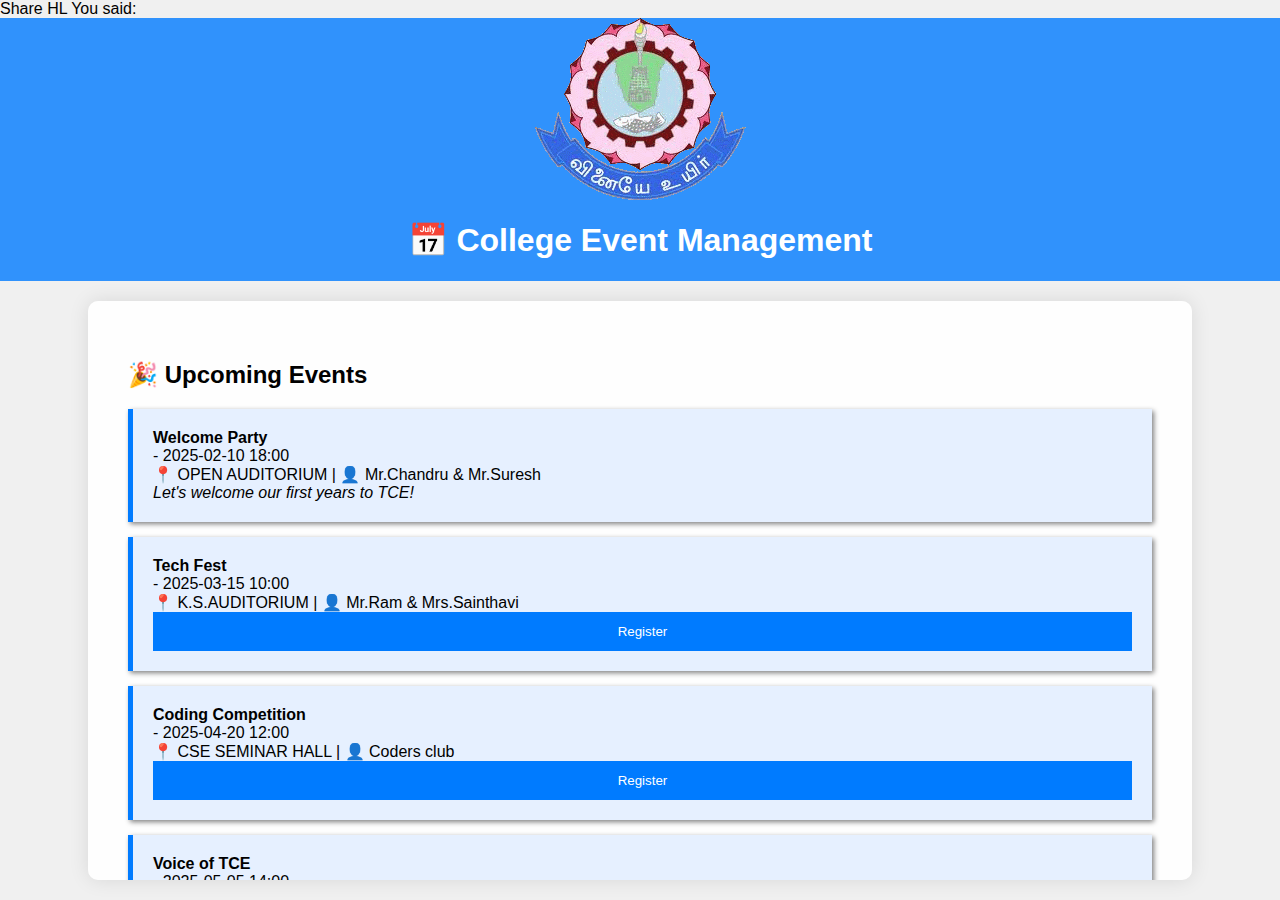
==== eventmanagementuser.html @ a9f5dfc9 "Add files via upload" ====
Share

HL
You said:
<!DOCTYPE html>
<html lang="en">
<head>
  <meta charset="UTF-8" />
  <meta name="viewport" content="width=device-width, initial-scale=1.0" />
  <title>TCE - Club Event Management</title>
  <style>
    body {
      font-family: Arial, sans-serif;
      background-color: rgb(240, 240, 240);
      margin: 0;
      height: 100vh;
      display: flex;
      flex-direction: column;
      
      background-position: center;
    }

    header {
      background-color: rgba(0, 123, 255, 0.8); 
      color: white;
      padding: 0px;
      text-align: center;
    }

    main {
      flex: 1;
      width: 80%; 
      max-width: 1200px; 
      margin: 20px auto;
      padding: 40px;
      background: rgba(255, 255, 255, 0.9); 
      box-shadow: 0px 0px 20px rgba(0, 0, 0, 0.1);
      border-radius: 10px;
      overflow-y: auto;
    }

    ul {
      list-style-type: none;
      padding: 0;
    }

    li {
      background: rgb(230, 240, 255);
      margin: 15px 0;
      padding: 20px;
      border-left: 5px solid rgb(0, 123, 255);
      box-shadow: 2px 2px 5px gray;
      display: flex;
      flex-direction: column;
    }

    .register-form {
      display: none;
      background: rgb(220, 240, 220);
      padding: 20px;
      border-radius: 5px;
      margin-top: 20px;
    }

    input, select {
      width: 100%;
      padding: 10px;
      margin: 10px 0;
      box-sizing: border-box;
    }

    .register-btn {
      background-color: #007bff;
      color: white;
      padding: 12px;
      border: none;
      cursor: pointer;
      transition: background 0.3s;
      width: 100%;
    }

    .register-btn:hover {
      background-color: darkblue;
    }

    input[type="text"], input[type="email"], select {
      font-size: 16px;
    }

    .submit-btn {
      margin-top: 10px;
    }
  </style>
</head>
<body>
  <header>
    <img src="Thiagarajar_College_of_Engineering_logo.png" alt="Logo" /> 
    <h1>📅 College Event Management</h1>
  </header>

  <main>
    <!-- Event List Section -->
    <section id="event-list">
      <h2>🎉 Upcoming Events</h2>
      <ul>
        <!-- Welcome Party -->
        <li>
          <strong>Welcome Party</strong> - 2025-02-10 18:00<br />
          📍 OPEN AUDITORIUM | 👤 Mr.Chandru & Mr.Suresh<br />
          <em>Let's welcome our first years to TCE!</em>
        </li>

        <!-- Tech Fest -->
        <li>
          <strong>Tech Fest</strong> - 2025-03-15 10:00<br />
          📍 K.S.AUDITORIUM | 👤 Mr.Ram & Mrs.Sainthavi
          <button class="register-btn" onclick="toggleRegisterForm(this)">
            Register
          </button>
          <div class="register-form">
            <input type="text" placeholder="Your Name" required>
          
            <label>Select Year:</label><br>
            <input type="radio" name="year" value="1st Year" onchange="logChange(event)"> 1st Year<br>
            <input type="radio" name="year" value="2nd Year" onchange="logChange(event)"> 2nd Year<br>
            <input type="radio" name="year" value="3rd Year" onchange="logChange(event)"> 3rd Year<br>
            <input type="radio" name="year" value="4th Year" onchange="logChange(event)"> 4th Year<br>
          
            <label>Select Department:</label>
            <select onchange="logChange(event)">
              <option value="">--Select--</option>
              <option value="CSE">CSE</option>
              <option value="ECE">ECE</option>
              <option value="EEE">EEE</option>
              <option value="MECH">MECH</option>
            </select>
            <input type="email" placeholder="Your Email" id="email-input" required>
            <span id="email-error" style="color: red; font-size: 12px; display: none;">Invalid email format</span>
            
            <button class="register-btn submit-btn" onclick="submitRegistration(event)">
              Submit Registration
            </button>
          </div>
          
        </li>

        <!-- Coding Competition -->
        <li>
          <strong>Coding Competition</strong> - 2025-04-20 12:00<br />
          📍 CSE SEMINAR HALL | 👤 Coders club
          <button class="register-btn" onclick="toggleRegisterForm(this)">
            Register
        </button>
        <div class="register-form">
            <input type="text" placeholder="Your Name" required>
          
            <label>Select Year:</label><br>
            <input type="radio" name="year" value="1st Year" onchange="logChange(event)"> 1st Year<br>
            <input type="radio" name="year" value="2nd Year" onchange="logChange(event)"> 2nd Year<br>
            <input type="radio" name="year" value="3rd Year" onchange="logChange(event)"> 3rd Year<br>
            <input type="radio" name="year" value="4th Year" onchange="logChange(event)"> 4th Year<br>
          
            <label>Select Department:</label>
            <select onchange="logChange(event)">
              <option value="">--Select--</option>
              <option value="CSE">CSE</option>
              <option value="ECE">ECE</option>
              <option value="EEE">EEE</option>
              <option value="MECH">MECH</option>
            </select>
            <input type="email" placeholder="Your Email" id="email-input" required>
            <span id="email-error" style="color: red; font-size: 12px; display: none;">Invalid email format</span>
            
            <button class="register-btn submit-btn" onclick="submitRegistration(event)">
              Submit Registration
            </button>
          </div>
          
        </li>

        <!-- Voice of TCE (Register with Video) -->
        <li>
          <strong>Voice of TCE</strong> - 2025-05-05 14:00<br />
          📍 MAIN AUDITORIUM | 👤 Music Club
          <button class="register-btn" onclick="toggleRegisterForm(this)">
            Register 
          </button>
          <div class="register-form">
            <input type="text" placeholder="Your Name" required>
          
            <label>Select Year:</label><br>
            <input type="radio" name="year" value="1st Year" onchange="logChange(event)"> 1st Year<br>
            <input type="radio" name="year" value="2nd Year" onchange="logChange(event)"> 2nd Year<br>
            <input type="radio" name="year" value="3rd Year" onchange="logChange(event)"> 3rd Year<br>
            <input type="radio" name="year" value="4th Year" onchange="logChange(event)"> 4th Year<br>
          
            <label>Select Department:</label>
            <select onchange="logChange(event)">
              <option value="">--Select--</option>
              <option value="CSE">CSE</option>
              <option value="ECE">ECE</option>
              <option value="EEE">EEE</option>
              <option value="MECH">MECH</option>
            </select>
            <input type="email" placeholder="Your Email" id="email-input" required>
            <span id="email-error" style="color: red; font-size: 12px; display: none;">Invalid email format</span>
            
            <button class="register-btn submit-btn" onclick="submitRegistration(event)">
              Submit Registration
            </button>
          </div>
          
        </li>

        <!-- Ecell Recruitment -->
        <li>
          <strong>Ecell Recruitment</strong> - 2025-06-01 11:00<br />
          📍 E-CELL OFFICE | 👤 Entrepreneurship cell 
          <button class="register-btn" onclick="toggleRegisterForm(this)">
            Register
          </button>
          <div class="register-form">
            <input type="text" placeholder="Your Name" required>
          
            <label>Select Year:</label><br>
            <input type="radio" name="year" value="1st Year" onchange="logChange(event)"> 1st Year<br>
            <input type="radio" name="year" value="2nd Year" onchange="logChange(event)"> 2nd Year<br>
            <input type="radio" name="year" value="3rd Year" onchange="logChange(event)"> 3rd Year<br>
            <input type="radio" name="year" value="4th Year" onchange="logChange(event)"> 4th Year<br>
          
            <label>Select Department:</label>
            <select onchange="logChange(event)">
              <option value="">--Select--</option>
              <option value="CSE">CSE</option>
              <option value="ECE">ECE</option>
              <option value="EEE">EEE</option>
              <option value="MECH">MECH</option>
            </select>
            <input type="email" placeholder="Your Email" id="email-input" required>
            <span id="email-error" style="color: red; font-size: 12px; display: none;">Invalid email format</span>

            <button class="register-btn submit-btn" onclick="submitRegistration(event)">
              Submit Registration
            </button>
          </div>
          
        </li>
      </ul>
    </section>
  </main>

  <script>
    function toggleRegisterForm(button) {
      const form = button.nextElementSibling;
      if (form.style.display === "none" || form.style.display === "") {
        form.style.display = "block";
      } else {
        form.style.display = "none";
      }
    }

    function logKeyDown(event) {
      console.log("Key down: " + event.key);
    }

    function logKeyUp(event) {
      console.log("Key up: " + event.key);
    }

    function logChange(event) {
      console.log("Changed: " + event.target.value);
    }

    function submitRegistration(event) {
      event.preventDefault();
      console.log("Registration submitted!");
      
      let form = event.target.parentElement;
      setTimeout(() => {
        form.style.display = "none";
      }, 3000);
    }

    document.getElementById("event-list").addEventListener("mouseover", function(e) {
      if (e.target.classList.contains("register-btn")) {
        console.log("Mouse over button: " + e.target.textContent);
      }
    });

    document.getElementById("event-list").addEventListener("mouseout", function(e) {
      if (e.target.classList.contains("register-btn")) {
        console.log("Mouse out button: " + e.target.textContent);
      }
    });

    document.getElementById("event-list").addEventListener("mouseenter", function(e) {
      if (e.target.classList.contains("register-form")) {
        e.target.style.backgroundColor = "#ffffcc";
      }
    }, true);

    document.getElementById("event-list").addEventListener("mouseleave", function(e) {
      if (e.target.classList.contains("register-form")) {
        e.target.style.backgroundColor = "rgb(220, 240, 220)";
      }
    }, true);
    function startRegistrationTimer(form) {
  setTimeout(function () {
    if (form.style.display === "block") { // Check if form is still open
      alert("⏳ Session ended! Registration time is up.");
      form.style.display = "none"; // Hide form
    }
  }, 120000); // 30 seconds
}

function toggleRegisterForm(button) {
  const form = button.nextElementSibling;
  
  if (form.style.display === "none" || form.style.display === "") {
    form.style.display = "block";
    startRegistrationTimer(form); // Start countdown when form opens
  } else {
    form.style.display = "none";
  }
}
function validateEmail(email) {
  const emailPattern = /^[a-zA-Z0-9._%+-]+@[a-zA-Z0-9.-]+\.[a-zA-Z]{2,}$/;
  return emailPattern.test(email);
}

function submitRegistration(event) {
  event.preventDefault(); // Prevent form submission

  let form = event.target.parentElement;
  let nameInput = form.querySelector("input[type='text']");
  let emailInput = form.querySelector("input[type='email']");
  let emailError = form.querySelector("#email-error");
  let yearInput = form.querySelector("input[name='year']:checked");
  let departmentInput = form.querySelector("select");

  // Check if all fields are filled
  if (!nameInput.value.trim()) {
    alert("⚠ Please enter your name.");
    return;
  }

  if (!validateEmail(emailInput.value)) {
    emailError.style.display = "block";
    alert("⚠ Please enter a valid email address.");
    return;
  } else {
    emailError.style.display = "none";
  }

  if (!yearInput) {
    alert("⚠ Please select your year.");
    return;
  }

  if (!departmentInput.value) {
    alert("⚠ Please select your department.");
    return;
  }

  // Show success alert
  alert(🎉 Registration Successful!\nName: ${nameInput.value}\nEmail: ${emailInput.value}\nYear: ${yearInput.value}\nDepartment: ${departmentInput.value});

  // Show confirmation message inside the form
  form.innerHTML = "<p style='color: green; font-weight: bold;'>✔ Registration Successful!</p>";

  // Hide the form after 3 seconds
  setTimeout(() => {
    form.style.display = "none";
  }, 3000);
}


  </script>
</body>
</html>
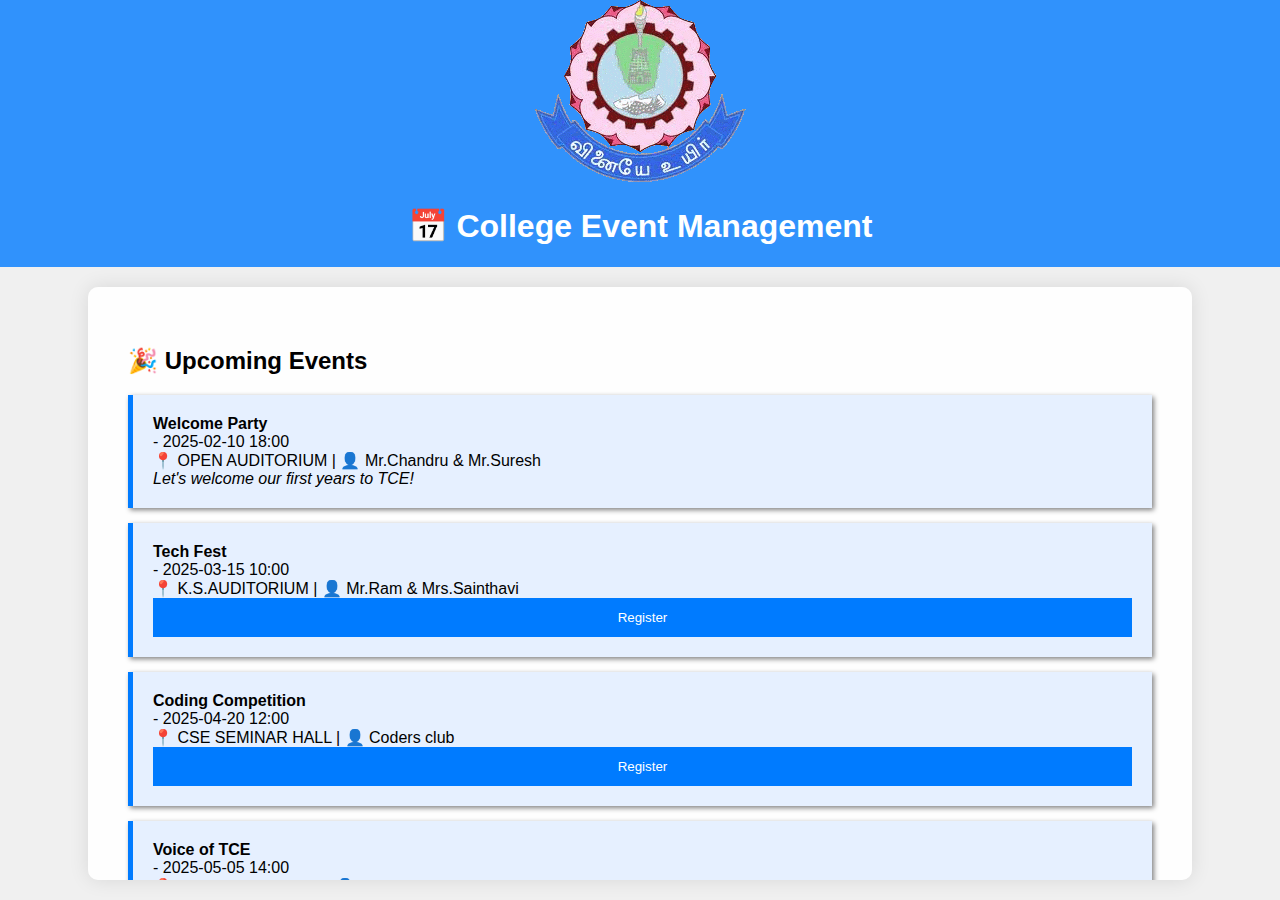
==== commit 40873420: "Update eventmanagementuser.html" ====
--- a/eventmanagementuser.html
+++ b/eventmanagementuser.html
@@ -1,7 +1,4 @@
-Share
-
-HL
-You said:
+
 <!DOCTYPE html>
 <html lang="en">
 <head>
@@ -363,7 +360,8 @@
   }
 
   // Show success alert
-  alert(🎉 Registration Successful!\nName: ${nameInput.value}\nEmail: ${emailInput.value}\nYear: ${yearInput.value}\nDepartment: ${departmentInput.value});
+  alert(`🎉 Registration Successful!\nName: ${nameInput.value}\nEmail: ${emailInput.value}\nYear: ${yearInput.value}\nDepartment: ${departmentInput.value}`);
+
 
   // Show confirmation message inside the form
   form.innerHTML = "<p style='color: green; font-weight: bold;'>✔ Registration Successful!</p>";
@@ -377,4 +375,4 @@
 
   </script>
 </body>
-</html>+</html>
